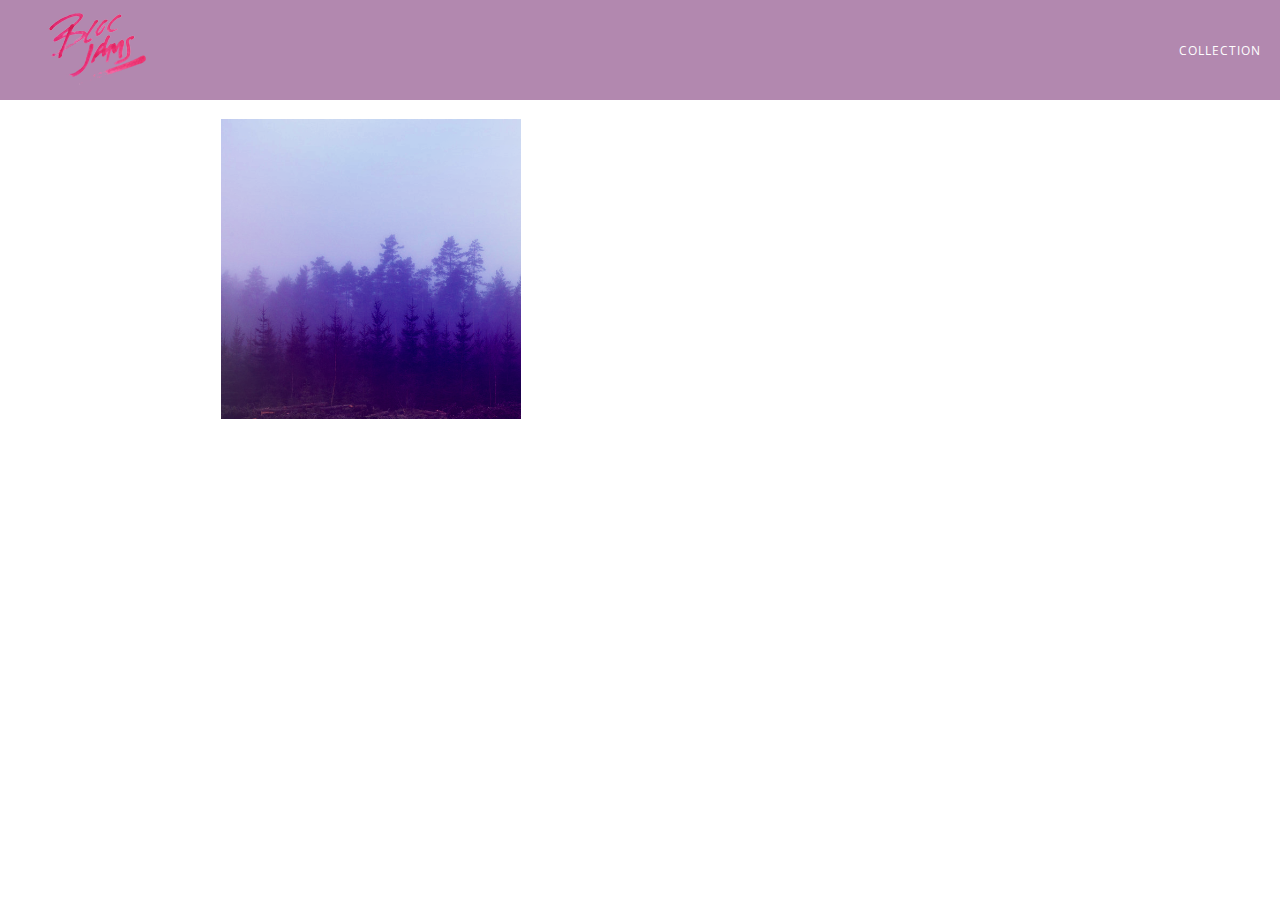
==== album.html @ 6e22b57e "Create Album view, Complete checkpoint 10" ====
<!DOCTYPE html>
<html>
    <head>
        <title>Bloc Jams</title>
        <meta name="viewport" content="width=device-width, initial-scale=1">
        <link rel="stylesheet" type="text/css" href="http://fonts.googleapis.com/css?family=Open+Sans:400,800,600,700,300">
        <link rel="stylesheet" type="text/css" href="http://code.ionicframework.com/ionicons/2.0.1/css/ionicons.min.css">
        <link rel="stylesheet" type="text/css" href="styles/normalize.css">
        <link rel="stylesheet" type="text/css" href="styles/main.css">
        <link rel="stylesheet" type="text/css" href="styles/album.css">
    </head>
    <body class="album">
        <nav class="navbar"> <!-- Nav Bar -->
            <a href="index.html" class="logo">
                <img src="assets/images/bloc_jams_logo.png" alto="bloc jams logo">
            </a>
            <div class="links-container">
                <a href="collection.html" class="navbar-link">collection</a>
            </div>
        </nav>
        
        <main class="album-view container narrow">
            <section class="clearfix">
                <div class="column half">
                    <img src="assets/images/album_covers/01.png" class="album-cover-art">
                </div>
                <div class="album-view-details column half">
                    <h2 class="album-view-title">The Colors</h2>
                    <h3 class="album-view-artist">Pablo Picasso</h3>
                    <h5 class="album-view-release-info">1909 Spanish Records</h5>
                </div>
            </section>
            <table class="album-view-song-list">
                <tr class="album-view-song-item">
                    <td class="song-item-number">1</td>
                    <td class="song-item-title">Blue</td>
                    <td class="song-item-duration">X:XX</td>
                </tr>
                <tr class="album-view-song-item">
                    <td class="song-item-number">2</td>
                    <td class="song-item-title">Red</td>
                    <td class="song-item-duration">X:XX</td>
                </tr>
                <tr class="album-view-song-item">
                    <td class="song-item-number">3</td>
                    <td class="song-item-title">Green</td>
                    <td class="song-item-duration">X:XX</td>
                </tr>
                <tr class="album-view-song-item">
                    <td class="song-item-number">4</td>
                    <td class="song-item-title">Purple</td>
                    <td class="song-item-duration">X:XX</td>
                </tr>
                <tr class="album-view-song-item">
                    <td class="song-item-number">5</td>
                    <td class="song-item-title">Black</td>
                    <td class="song-item-duration">X:XX</td>
                </tr>
            </table>
        </main>
    </body>
</html>
---- styles/main.css ----
*, *::before, *::after {
    -moz-box-sizing: border-box;
    -webkit-box-sizing: border-box;
    box-sizing: border-box;
}

html {
    height: 100%;
    font-size: 100%;
}

body {
    font-family: 'Open Sans';
    color: white;
    min-height: 100%;
}

.navbar {
    position: relative;
    padding: 0.5rem;
    background-color: rgba(101,18,95,0.5);
    z-index: 1;
}

.navbar .logo {
    position: relative;
    left: 2rem;
    cursor: pointer;
}

.navbar .links-container {
    display: table;
    position: absolute;
    top: 0;
    right: 0;
    height: 100px;
    color: white;
    text-decoration: none;
}

.links-container .navbar-link {
    display: table-cell;
    position: relative;
    height: 100%;
    padding-left: 1rem;
    padding-right: 1rem;
    vertical-align: middle;
    color: white;
    font-size: 0.625rem;
    letter-spacing: 0.05rem;
    text-transform: uppercase;
    text-decoration: none;
    cursor: pointer;
}

.links-container .navbar-link:hover {
    color: rgb(233,50,117);
}

.container {
    margin: 0 auto;
    max-width: 64rem;
}

.container.narrow {
    max-width: 56rem;
}

/* medium and small screens (640px) */
@media (min-width: 40rem) {
    html { font-size: 112%; }
    
    .column {
        float: left;
        padding-left: 1rem;
        padding-right: 1rem;
    }
    
    .column.full { width: 100%; }
    .column.two-thirds { width: 66.7%; }
    .column.half { width: 50%; }
    .column.third { width: 33.3%; }
    .column.fourth { width: 25%; }
    .column.flow-opposite { float: right; }
}

/* large screens (1024px)*/
@media (min-width: 64rem) {
    html { font-size: 120%; }
}

.clearfix::before,
.clearfix::after {
    content: " ";
    display: table;
}

.clearfix::after {
    clear: both;
}
---- styles/album.css ----
body.album {
    background-image: url(../assets/images/blurred_backgrounds/blur_bg_3.jpg);
    background-repeat: no-repeat;
    background-attachment: fixed;
    background-position: center center;
    background-size: cover;
}

.album-cover-art {
    position: relative;
    left: 20%;
    margin-top: 1rem;
    width: 60%
}

.album-view-details {
    position: relative;
    top: 1.5rem;
    padding: 1rem;
}

.album-view-details .album-view-title {
    font-weight: 300;
    font-size: 2rem;
}

.album-view-details .album-view-artist {
    font-weight: 300;
    font-size: 1.5rem;
}

.album-view-details .album-view-release-info {
    font-weight: 300;
    font-size: 0.75rem;
}

.album-view-song-list {
    width: 90%;
    margin: 1.5rem auto;
    font-weight: 300;
    font-size: 0.75rem;
}

.album-view-song-item {
    height: 3rem;
    border-bottom: 1px solid rgba(255,255,255,0.5);
}

.song-item-number {
    width: 5%;
}

.song-item-title {
    width: 85%;
}

.song-item-duration {
    width: 5%
}

@media (max-width: 40rem) and (min-width: 20rem) {
    .album-view-details {
        text-align: center;
    }
    
    .album-view-title {
        margin-top: 0;
    }
}

@media (max-width: 64rem) and (min-width: 20rem) {
    .album-view-song-list {
        position: relative;
        top: 1rem;
        width: 80%;
        margin: auto;
    }
}
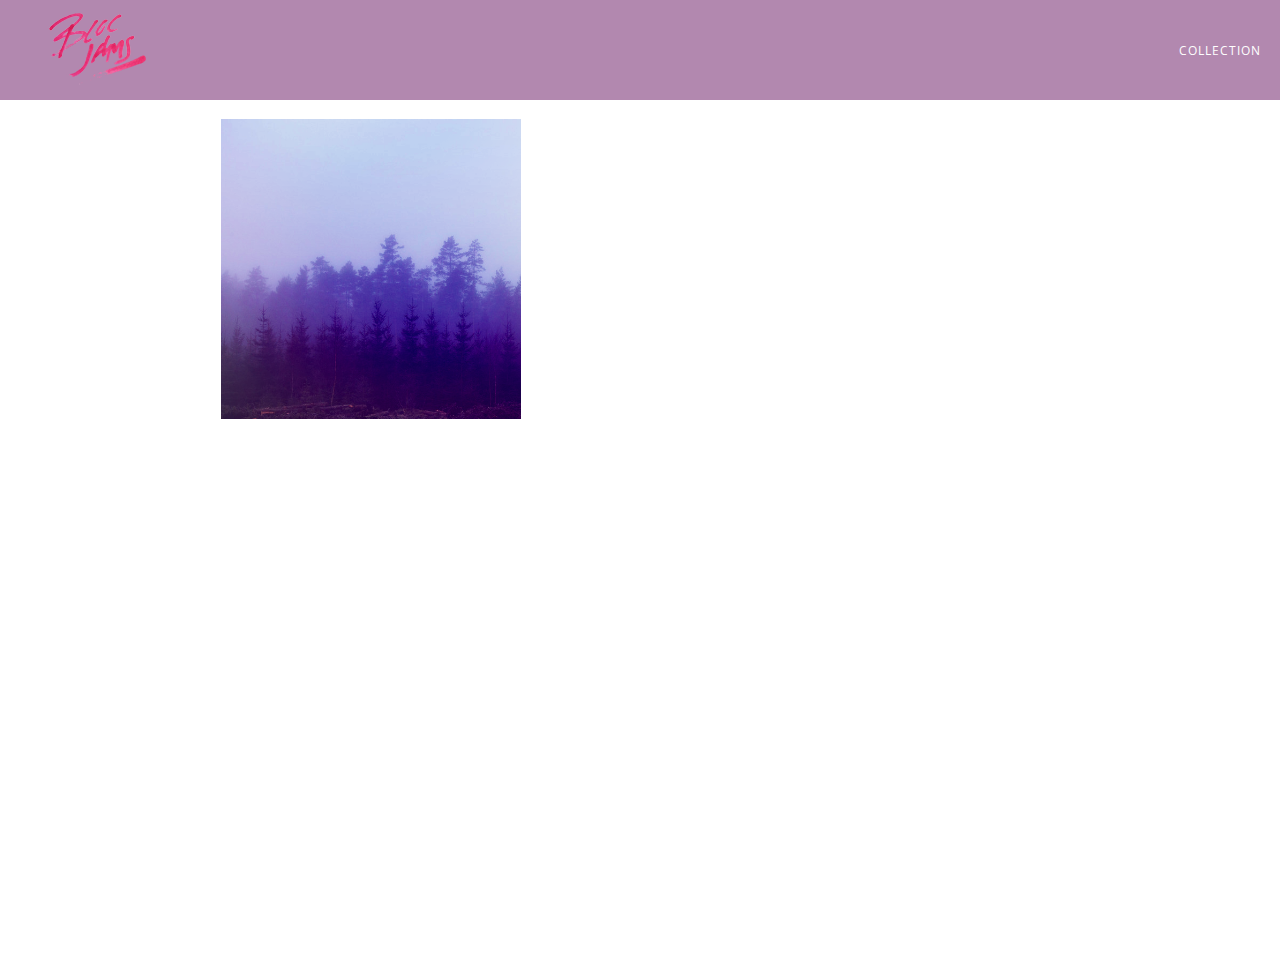
==== commit c7720d23: "Checkpoint 28 complete, Add and style player bar" ====
--- a/album.html
+++ b/album.html
@@ -8,6 +8,7 @@
         <link rel="stylesheet" type="text/css" href="styles/normalize.css">
         <link rel="stylesheet" type="text/css" href="styles/main.css">
         <link rel="stylesheet" type="text/css" href="styles/album.css">
+        <link rel="stylesheet" type="text/css" href="styles/player_bar.css">
     </head>
     <body class="album">
         <nav class="navbar"> <!-- Nav Bar -->
@@ -31,32 +32,44 @@
                 </div>
             </section>
             <table class="album-view-song-list">
-                <tr class="album-view-song-item">
-                    <td class="song-item-number">1</td>
-                    <td class="song-item-title">Blue</td>
-                    <td class="song-item-duration">X:XX</td>
-                </tr>
-                <tr class="album-view-song-item">
-                    <td class="song-item-number">2</td>
-                    <td class="song-item-title">Red</td>
-                    <td class="song-item-duration">X:XX</td>
-                </tr>
-                <tr class="album-view-song-item">
-                    <td class="song-item-number">3</td>
-                    <td class="song-item-title">Green</td>
-                    <td class="song-item-duration">X:XX</td>
-                </tr>
-                <tr class="album-view-song-item">
-                    <td class="song-item-number">4</td>
-                    <td class="song-item-title">Purple</td>
-                    <td class="song-item-duration">X:XX</td>
-                </tr>
-                <tr class="album-view-song-item">
-                    <td class="song-item-number">5</td>
-                    <td class="song-item-title">Black</td>
-                    <td class="song-item-duration">X:XX</td>
-                </tr>
+                
             </table>
         </main>
+        <section class="player-bar">
+            <div class="container">
+                <div class="control-group main-controls">
+                    <a class="previous">
+                        <span class="ion-skip-backward"></span>
+                    </a>
+                    <a class="play-pause">
+                        <span class="ion-play"></span>
+                    </a>
+                    <a class="next">
+                        <span class="ion-skip-forward"></span>
+                    </a>
+                </div>
+                <div class="control-group currently-playing">
+                    <h2 class="song-name">My dumb song</h2>
+                    <h2 class="artist-song-mobile">My dumb song - Fallout Boy</h2>
+                    <h3 class="artist-name">Fallout Boy</h3>
+                    <div class="seek-control">
+                        <div class="seek-bar">
+                            <div class="fill"></div>
+                            <div class="thumb"></div>
+                        </div>
+                        <div class="current-time">2:30</div>
+                        <div class="total-time">4:45</div>
+                    </div>
+                </div>
+                <div class="control-group volume">
+                    <span class="ion-volume-high icon"></span>
+                    <div class="seek-bar">
+                        <div class="fill"></div>
+                        <div class="thumb"></div>
+                    </div>
+                </div>
+            </div>
+        </section>
+        <script src="scripts/album.js"></script>
     </body>
 </html>--- a/styles/album.css
+++ b/styles/album.css
@@ -4,6 +4,7 @@
     background-attachment: fixed;
     background-position: center center;
     background-size: cover;
+    padding-bottom: 200px;
 }
 
 .album-cover-art {
@@ -48,6 +49,7 @@
 
 .song-item-number {
     width: 5%;
+    min-width: 30px;
 }
 
 .song-item-title {
@@ -56,6 +58,27 @@
 
 .song-item-duration {
     width: 5%
+}
+
+.album-song-button {
+    text-align: center;
+    font-size: 14px;
+    background-color: white;
+    color: rgb(210, 40, 123);
+    border-radius: 50% 50%;
+    display: inline-block;
+    width: 28px;
+    height 28px;
+}
+
+.album-song-button:hover {
+    cursor: pointer;
+    color: white;
+    background-color: rgb(210, 40, 123);
+}
+
+.album-song-button span {
+    line-height: 28px;
 }
 
 @media (max-width: 40rem) and (min-width: 20rem) {
--- a/styles/player_bar.css
+++ b/styles/player_bar.css
@@ -0,0 +1,185 @@
+.player-bar {
+    position: fixed;
+    bottom: 0;
+    left: 0;
+    right: 0;
+    height: 150px;
+    background: rgba(255, 255, 255, 0.3);
+    z-index: 100;
+}
+
+.player-bar a {
+    font-size: 1.1rem;
+    vertical-align: middle;
+}
+
+.player-bar a,
+.player-bar a:hover {
+    color: white;
+    cursor: pointer;
+    text-decoration: none;
+}
+
+.player-bar .container {
+    display: table;
+    padding: 0;
+    width: 90%;
+    min-height: 100%;
+}
+
+.player-bar .control-group {
+    display: table-cell;
+    vertical-align: middle;
+}
+
+.player-bar .main-controls {
+    width: 25%;
+    text-align: left;
+    padding-right: 1rem;
+}
+
+.player-bar .main-controls .previous {
+    margin-right: 16.5%;
+}
+
+.player-bar .main-controls .play-pause {
+    margin-right: 15%;
+    font-size: 1.6rem;
+}
+
+.player-bar .currently-playing {
+    width: 50%;
+    text-align: center;
+    position: relative;
+}
+
+.player-bar .currently-playing .song-name,
+.player-bar .currently-playing .artist-name,
+.player-bar .currently-playing .artist-song-mobile {
+    text-align: center;
+    font-size: 0.75rem;
+    margin: 0;
+    position: absolute;
+    width: 100%;
+    font-weight: 300;
+}
+
+.player-bar .currently-playing .song-name,
+.player-bar .currently-playing .artist-song-mobile {
+    top: 1.1rem;
+}
+
+.player-bar .currently-playing .artist-name {
+    bottom: 1.1rem;
+}
+
+.player-bar .currently-playing .artist-song-mobile {
+    display: none;
+}
+
+.seek-control {
+    position: relative;
+    font-size: 0.8rem;
+}
+
+.seek-control .current-time {
+    position: absolute;
+    top: 0.5rem;
+}
+
+.seek-control .total-time {
+    position: absolute;
+    right: 0;
+    top: 0.5rem;
+}
+
+.seek-bar {
+    height: 0.25rem;
+    background: rgba(255, 255, 255, 0.3);
+    border-radius: 2px;
+    position: relative;
+    cursor: pointer;
+}
+
+.seek-bar .fill {
+    background: white;
+    width: 36%;
+    height: 0.25rem;
+    border-radius: 2px;
+}
+
+.seek-bar .thumb {
+    position: absolute;
+    height: 0.5rem;
+    width: 0.5rem;
+    background: white;
+    left: 36%;
+    top: 50%;
+    margin-left: -0.25rem;
+    margin-top: -0.25rem;
+    border-radius: 50%;
+    cursor: pointer;
+    -webkit-transition: all 100ms ease-in-out;
+    -moz-transition: all 100ms ease-in-out;
+    transition: all 100ms ease-in-out;
+}
+
+.seek-bar:hover .thumb {
+    width: 1.1rem;
+    height: 1.1rem;
+    margin-top: -0.5rem;
+    margin-left: -0.5rem;
+}
+
+.player-bar .volume {
+    width: 25%;
+    text-align: right;
+}
+
+.player-bar .volume .icon {
+    font-size: 1.1rem;
+    display: inline-block;
+    vertical-align: middle;
+}
+
+.player-bar .volume .seek-bar {
+    display: inline-block;
+    width: 5.75rem;
+    vertical-align: middle;
+}
+
+@media (max-width: 40rem) {
+    .player-bar {
+        padding: 1rem;
+        background: rgba(0, 0, 0, 0.6);
+    }
+    
+    .player-bar .main-controls,
+    .player-bar .currently-playing,
+    .player-bar .volume {
+        display: block;
+        margin: 0 auto;
+        padding: 0;
+        width: 100%;
+        text-align: center;
+    }
+    
+    .player-bar .main-controls,
+    .player-bar .volume {
+        min-height: 3.5rem;
+    }
+    
+    .player-bar .currently-playing {
+        min-height: 2.5rem;
+    }
+    
+    .player-bar .artist-name,
+    .player-bar .song-name {
+        display: none;
+    }
+    
+    .player-bar .currently-playing .artist-song-mobile {
+        display: block;
+    }
+    
+}